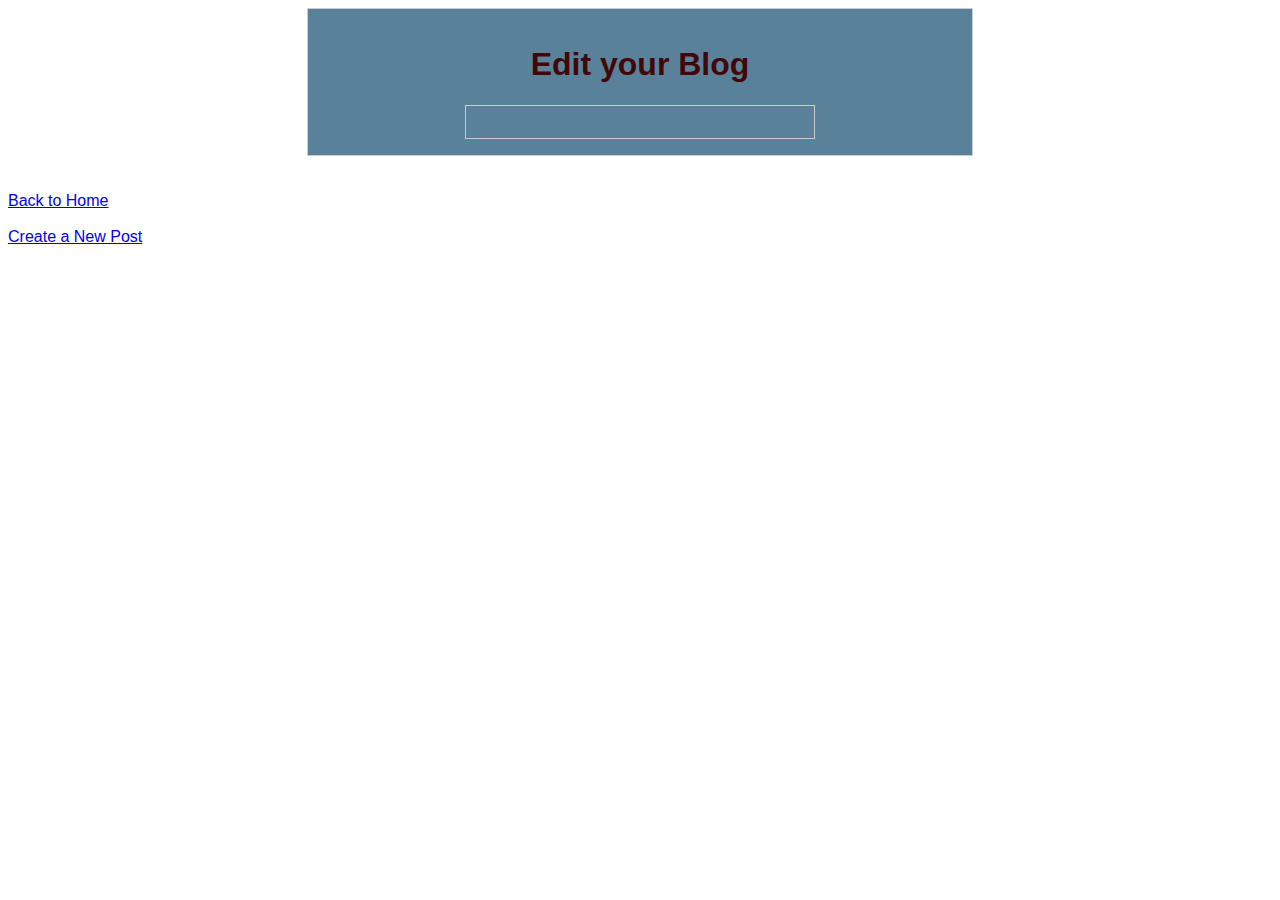
==== post.html @ c97170fa "Add view and edit functionality for blog posts" ====
<!DOCTYPE html>
<html lang="en">
<head>
    <meta charset="UTF-8">
    <meta name="viewport" content="width=device-width, initial-scale=1.0">
    <title> Post your Blog</title>
    <link rel="stylesheet" href="style.css">
   
</head>
<body>
    <div class=" Post-container">
        <h1> Edit your Blog</h1>
            <form id="edit-form" style="display: none;">
                <label for="title">Title:</label>
                <br><br>
                <input type="text" id="title" name="title">
                <br><br>
                <label for="content">Content:</label>
                <br><br>
                <textarea id="content" name="content"></textarea>
                <br><br><br>
                <button type="submit">Update Post</button>
        </form>
        <div id="post"></div>
        <button id="delete-button" style="display: none;">Delete Post</button>
    </div>
        <script src="script.js" defer></script>
        <br><br>
        <a href="index.html">Back to Home</a><br><br>
        <a href="new-post.html">Create a New Post</a><br><br>
        
</body>
</html>
---- style.css ----
heading {
    color: #0b82aa;
    font-size: 4em;
    font-family: Arial, sans-serif;
}
body {
    font-family: Arial, sans-serif;
    font-size: 1em;
    color: #333;
}
div {
    margin: 0 auto;
    width: 50%;
    padding: 1em;
    border: 1px solid #ccc;
    background-color: #59829a;
}
p {
    line-height: 1.5em;
    margin: 1em 0;
}
h1 {
    font-size: 2em;
    color: #430707;
    text-align: center;
}
h2 {
    font-size: 1.5em;
    color: #520a86;
    text-align: center;
}
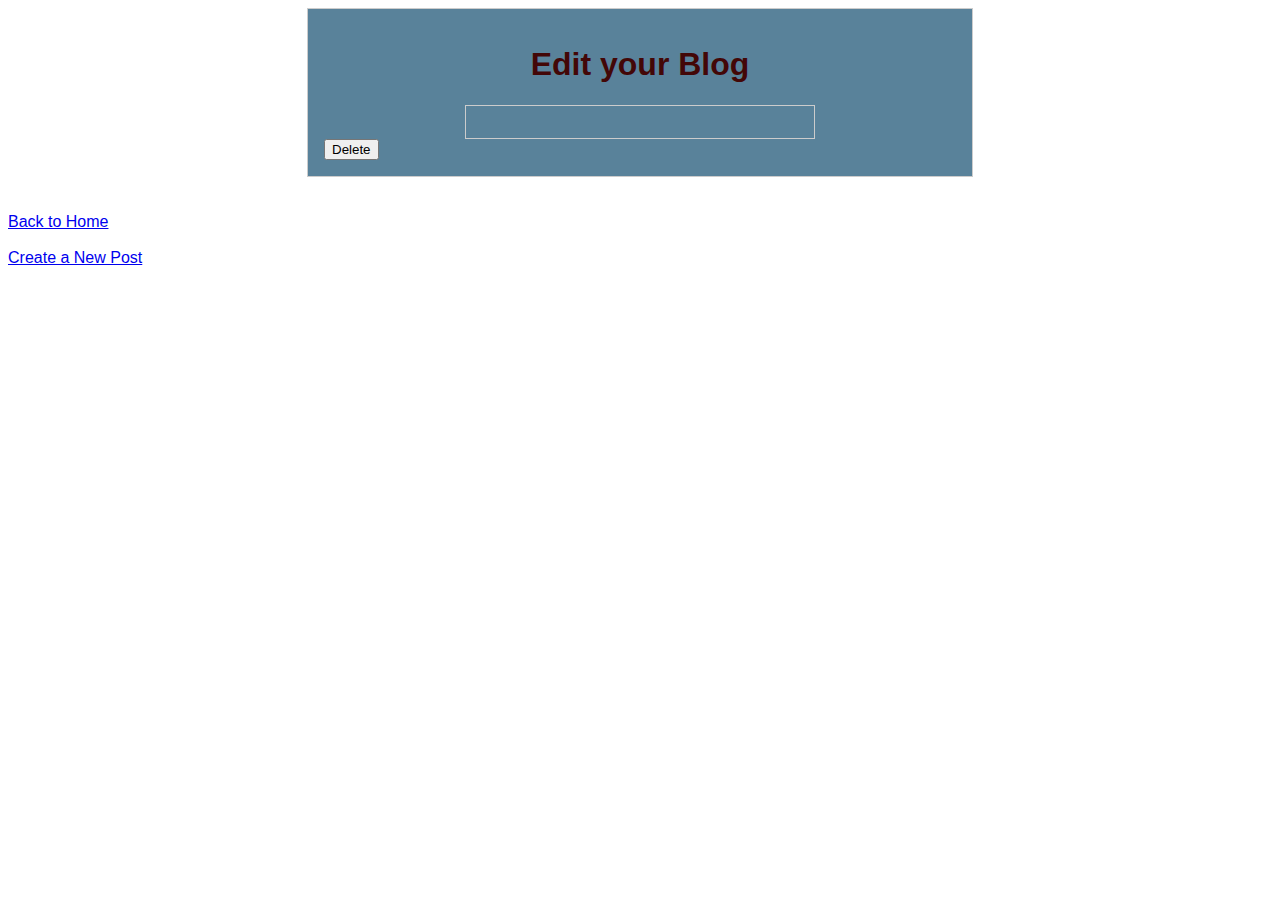
==== commit 2f740f29: "Add delete functionality for blog posts" ====
--- a/post.html
+++ b/post.html
@@ -22,7 +22,9 @@
                 <button type="submit">Update Post</button>
         </form>
         <div id="post"></div>
-        <button id="delete-button" style="display: none;">Delete Post</button>
+        <button type="delete" id="delete-button">Delete</button>
+
+
     </div>
         <script src="script.js" defer></script>
         <br><br>
